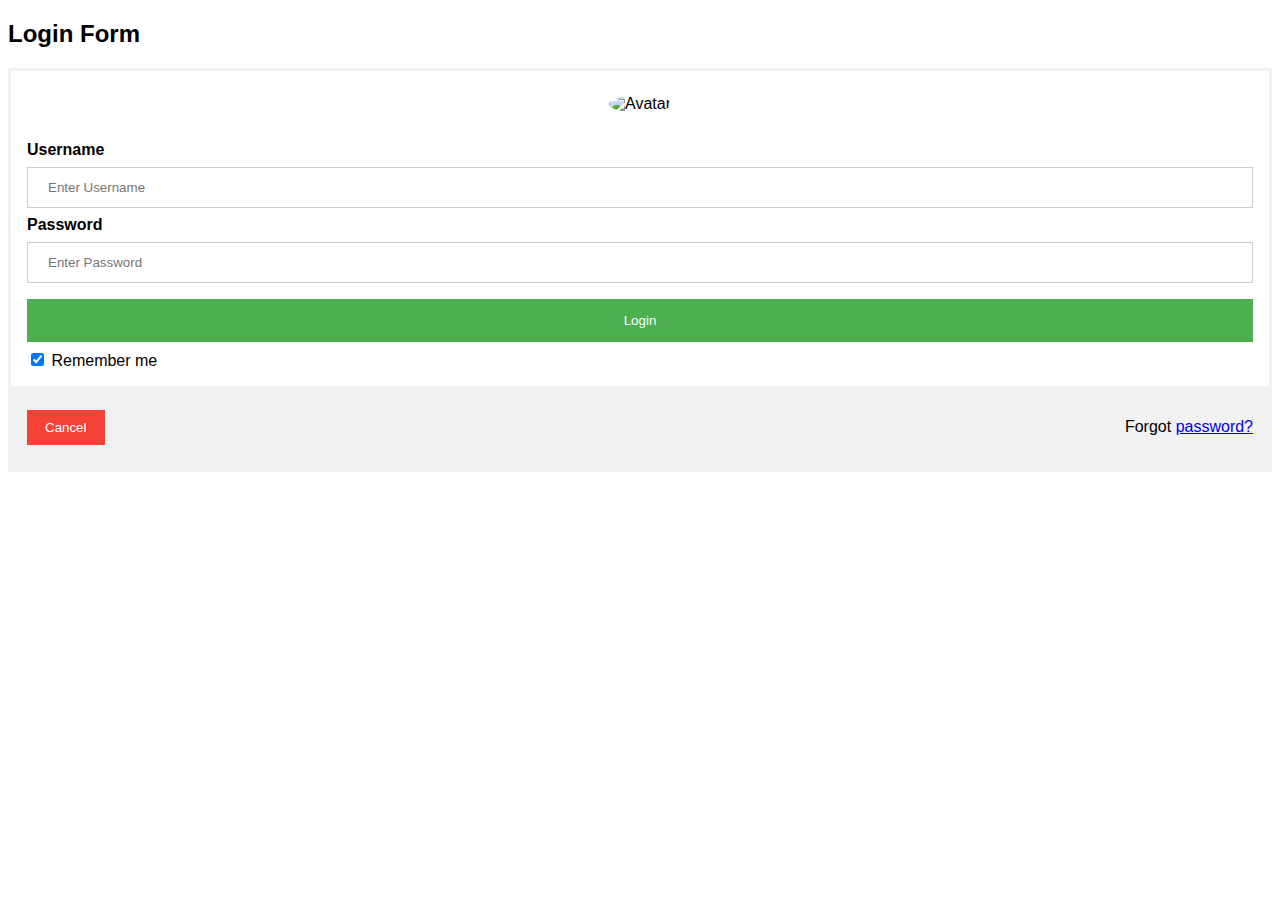
==== login.html @ 75c65a0d "Add files via upload" ====
<!DOCTYPE html>
<html>
<head>
  <link rel="stylesheet" type="text/css" href="login.css">
<style>
body {font-family: Arial, Helvetica, sans-serif;} </style>
</head>
<body>

<h2>Login Form</h2>

<form action="/action_page.php">
  <div class="imgcontainer">
    <img src="https://cdn.shopify.com/s/files/1/0099/9562/files/Header-Icon-User.png?14597416339728210630" alt="Avatar" class="avatar">
  </div>

  <div class="container">
    <label for="uname"><b>Username</b></label>
    <input type="text" placeholder="Enter Username" name="uname" required>

    <label for="psw"><b>Password</b></label>
    <input type="password" placeholder="Enter Password" name="psw" required>
        
    <button type="submit">Login</button>
    <label>
      <input type="checkbox" checked="checked" name="remember"> Remember me
    </label>
  </div>

  <div class="container" style="background-color:#f1f1f1">
    <button type="button" class="cancelbtn">Cancel</button>
    <span class="psw">Forgot <a href="#">password?</a></span>
  </div>
</form>

</body>
</html>
---- login.css ----
/* Bordered form */
form {
  border: 3px solid #f1f1f1;
}

/* Full-width inputs */
input[type=text], input[type=password] {
  width: 100%;
  padding: 12px 20px;
  margin: 8px 0;
  display: inline-block;
  border: 1px solid #ccc;
  box-sizing: border-box;
}

/* Set a style for all buttons */
button {
  background-color: #4CAF50;
  color: white;
  padding: 14px 20px;
  margin: 8px 0;
  border: none;
  cursor: pointer;
  width: 100%;
}

/* Add a hover effect for buttons */
button:hover {
  opacity: 0.8;
}

/* Extra style for the cancel button (red) */
.cancelbtn {
  width: auto;
  padding: 10px 18px;
  background-color: #f44336;
}

/* Center the avatar image inside this container */
.imgcontainer {
  text-align: center;
  margin: 24px 0 12px 0;
}

/* Avatar image */
img.avatar {
  width: 10%;
  border-radius: 50%;
}

/* Add padding to containers */
.container {
  padding: 16px;
}

/* The "Forgot password" text */
span.psw {
  float: right;
  padding-top: 16px;
}

/* Change styles for span and cancel button on extra small screens */
@media screen and (max-width: 300px) {
  span.psw {
    display: block;
    float: none;
  }
  .cancelbtn {
    width: 100%;
  }
}
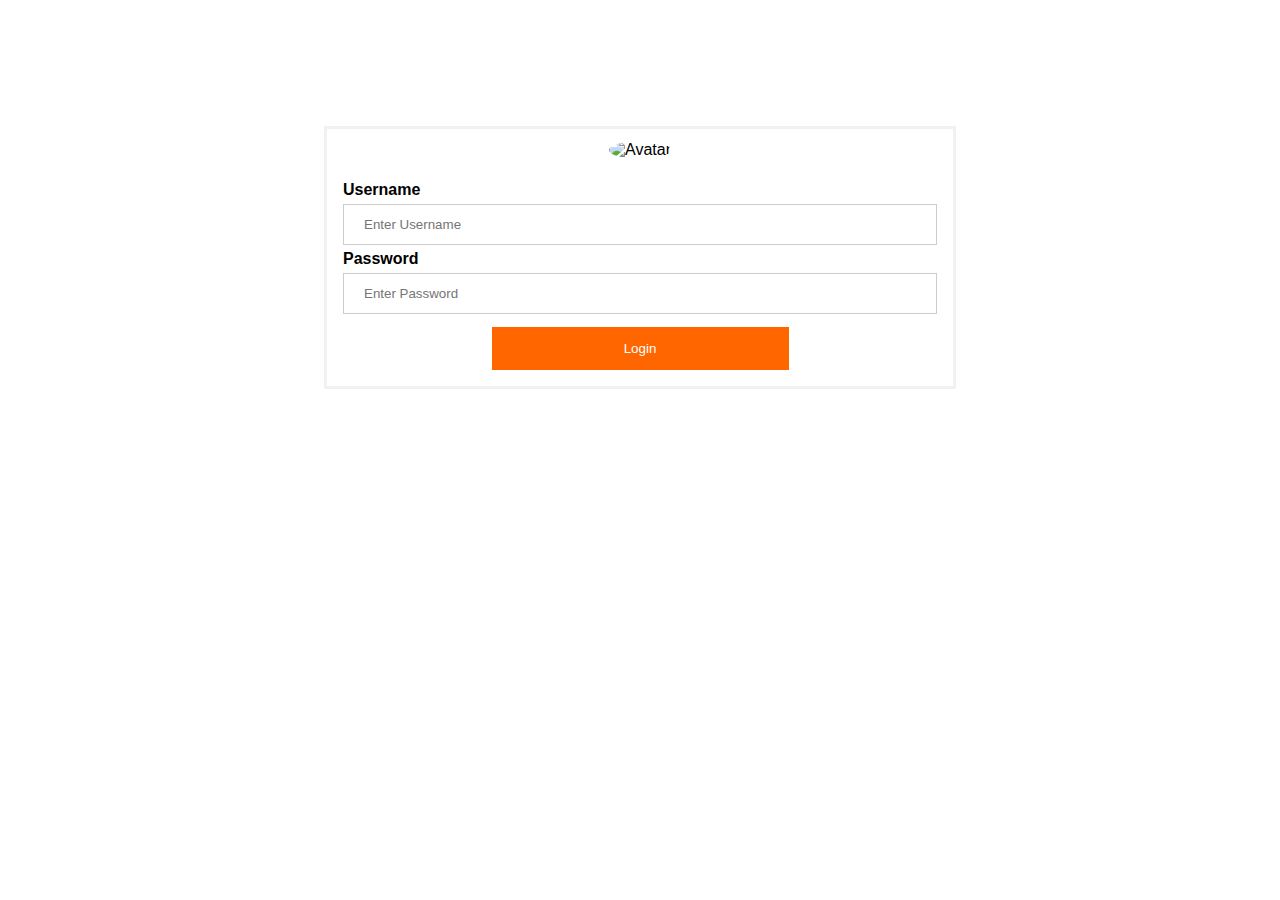
==== commit 04443263: "Login Screen Test" ====
--- a/login.html
+++ b/login.html
@@ -3,15 +3,14 @@
 <head>
   <link rel="stylesheet" type="text/css" href="login.css">
 <style>
-body {font-family: Arial, Helvetica, sans-serif;} </style>
+    body {font-family: Arial, Helvetica, sans-serif;} 
+  </style>
 </head>
 <body>
 
-<h2>Login Form</h2>
-
 <form action="/action_page.php">
   <div class="imgcontainer">
-    <img src="https://cdn.shopify.com/s/files/1/0099/9562/files/Header-Icon-User.png?14597416339728210630" alt="Avatar" class="avatar">
+    <img src="C:\Users\benrain\Desktop\IACUC Website\Homepage\osulogin.png" alt="Avatar" class="avatar">
   </div>
 
   <div class="container">
@@ -22,15 +21,8 @@
     <input type="password" placeholder="Enter Password" name="psw" required>
         
     <button type="submit">Login</button>
-    <label>
-      <input type="checkbox" checked="checked" name="remember"> Remember me
-    </label>
   </div>
 
-  <div class="container" style="background-color:#f1f1f1">
-    <button type="button" class="cancelbtn">Cancel</button>
-    <span class="psw">Forgot <a href="#">password?</a></span>
-  </div>
 </form>
 
 </body>
--- a/login.css
+++ b/login.css
@@ -1,13 +1,18 @@
 /* Bordered form */
 form {
   border: 3px solid #f1f1f1;
+  margin-top: 10%;
+  margin-left:25%;
+  margin-right: 25%
 }
 
-/* Full-width inputs */
+/* Full-width inputs*/
 input[type=text], input[type=password] {
   width: 100%;
   padding: 12px 20px;
-  margin: 8px 0;
+  margin-right: 1000px;
+  margin-top:5px;
+  margin-bottom:5px;
   display: inline-block;
   border: 1px solid #ccc;
   box-sizing: border-box;
@@ -15,13 +20,15 @@
 
 /* Set a style for all buttons */
 button {
-  background-color: #4CAF50;
+  background-color: #FF6600;
   color: white;
   padding: 14px 20px;
-  margin: 8px 0;
+  margin-top: 8px;
+  margin-right: 100%;
+  margin-left: 25%;
   border: none;
   cursor: pointer;
-  width: 100%;
+  width: 50%;
 }
 
 /* Add a hover effect for buttons */
@@ -29,23 +36,17 @@
   opacity: 0.8;
 }
 
-/* Extra style for the cancel button (red) */
-.cancelbtn {
-  width: auto;
-  padding: 10px 18px;
-  background-color: #f44336;
-}
 
-/* Center the avatar image inside this container */
+/* Center the avatar image inside this container 24 0 12 */
 .imgcontainer {
   text-align: center;
-  margin: 24px 0 12px 0;
+  margin: 12px 0 6px 0;
 }
 
 /* Avatar image */
 img.avatar {
-  width: 10%;
-  border-radius: 50%;
+  width: 30%;
+  border-radius: 90%;
 }
 
 /* Add padding to containers */
@@ -53,11 +54,6 @@
   padding: 16px;
 }
 
-/* The "Forgot password" text */
-span.psw {
-  float: right;
-  padding-top: 16px;
-}
 
 /* Change styles for span and cancel button on extra small screens */
 @media screen and (max-width: 300px) {
@@ -65,7 +61,4 @@
     display: block;
     float: none;
   }
-  .cancelbtn {
-    width: 100%;
-  }
 }